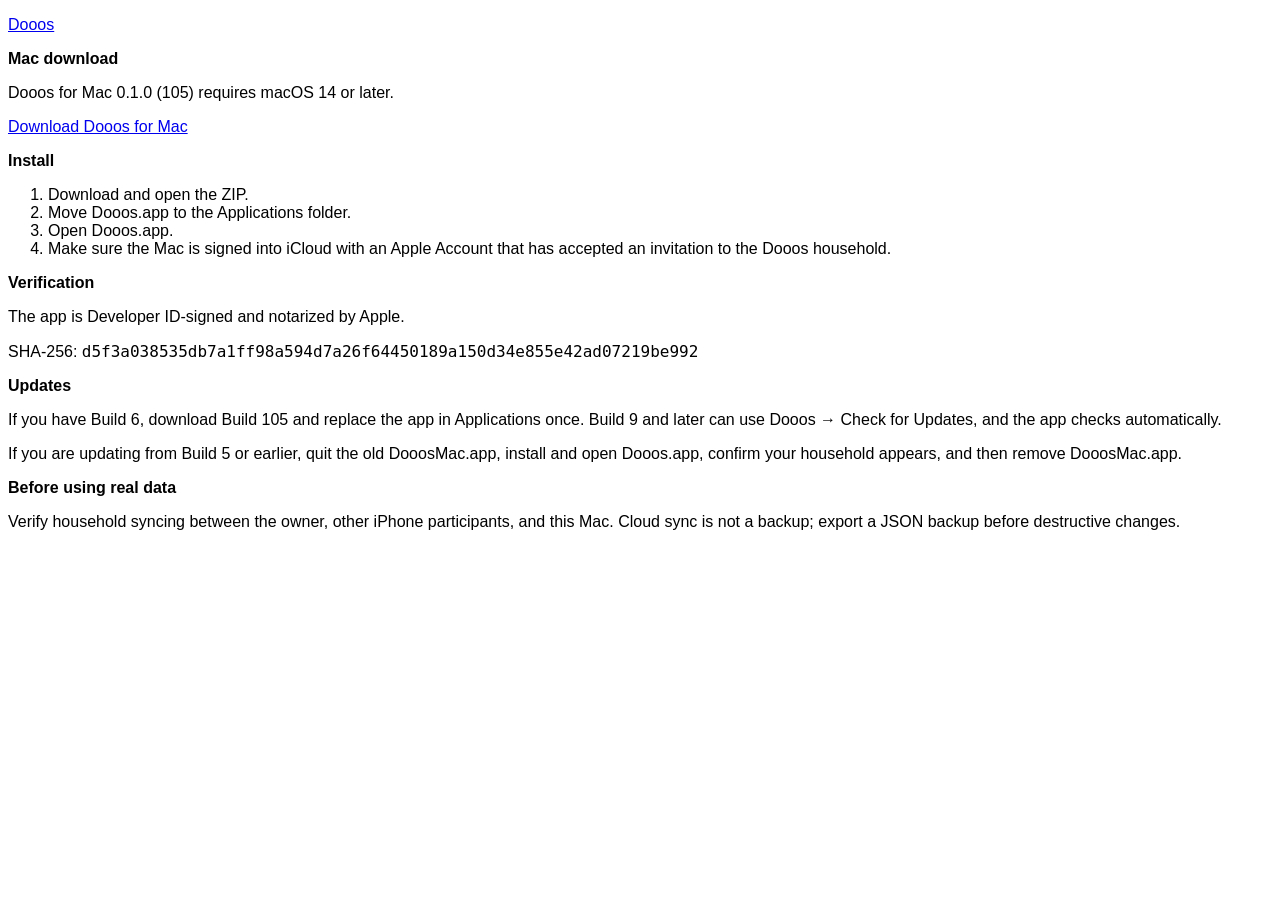
==== download/index.html @ 428f09a8 "Publish Mac Build 105 update" ====
<!doctype html>
<html lang="en">
<head>
  <meta charset="utf-8">
  <meta name="viewport" content="width=device-width, initial-scale=1">
  <meta name="description" content="Download Dooos for Mac.">
  <title>Mac download — Dooos</title>
  <link rel="stylesheet" href="../styles.css">
</head>
<body>
  <main>
    <p><a href="../">Dooos</a></p>
    <h1>Mac download</h1>
    <p>Dooos for Mac 0.1.0 (105) requires macOS 14 or later.</p>
    <p><a href="https://github.com/p0pps/dooos-site/releases/download/mac-v0.1.0-105/Dooos-0.1.0-105.zip">Download Dooos for Mac</a></p>

    <h2>Install</h2>
    <ol>
      <li>Download and open the ZIP.</li>
      <li>Move Dooos.app to the Applications folder.</li>
      <li>Open Dooos.app.</li>
      <li>Make sure the Mac is signed into iCloud with an Apple Account that has accepted an invitation to the Dooos household.</li>
    </ol>

    <h2>Verification</h2>
    <p>The app is Developer ID-signed and notarized by Apple.</p>
    <p>SHA-256: <code>d5f3a038535db7a1ff98a594d7a26f64450189a150d34e855e42ad07219be992</code></p>

    <h2>Updates</h2>
    <p>If you have Build 6, download Build 105 and replace the app in Applications once. Build 9 and later can use Dooos → Check for Updates, and the app checks automatically.</p>
    <p>If you are updating from Build 5 or earlier, quit the old DooosMac.app, install and open Dooos.app, confirm your household appears, and then remove DooosMac.app.</p>

    <h2>Before using real data</h2>
    <p>Verify household syncing between the owner, other iPhone participants, and this Mac. Cloud sync is not a backup; export a JSON backup before destructive changes.</p>
  </main>
</body>
</html>
---- styles.css ----
html,
body,
h1,
h2,
p,
ul,
ol,
li,
a,
strong,
code {
  font-size: 16px;
}

body {
  font-family: sans-serif;
}
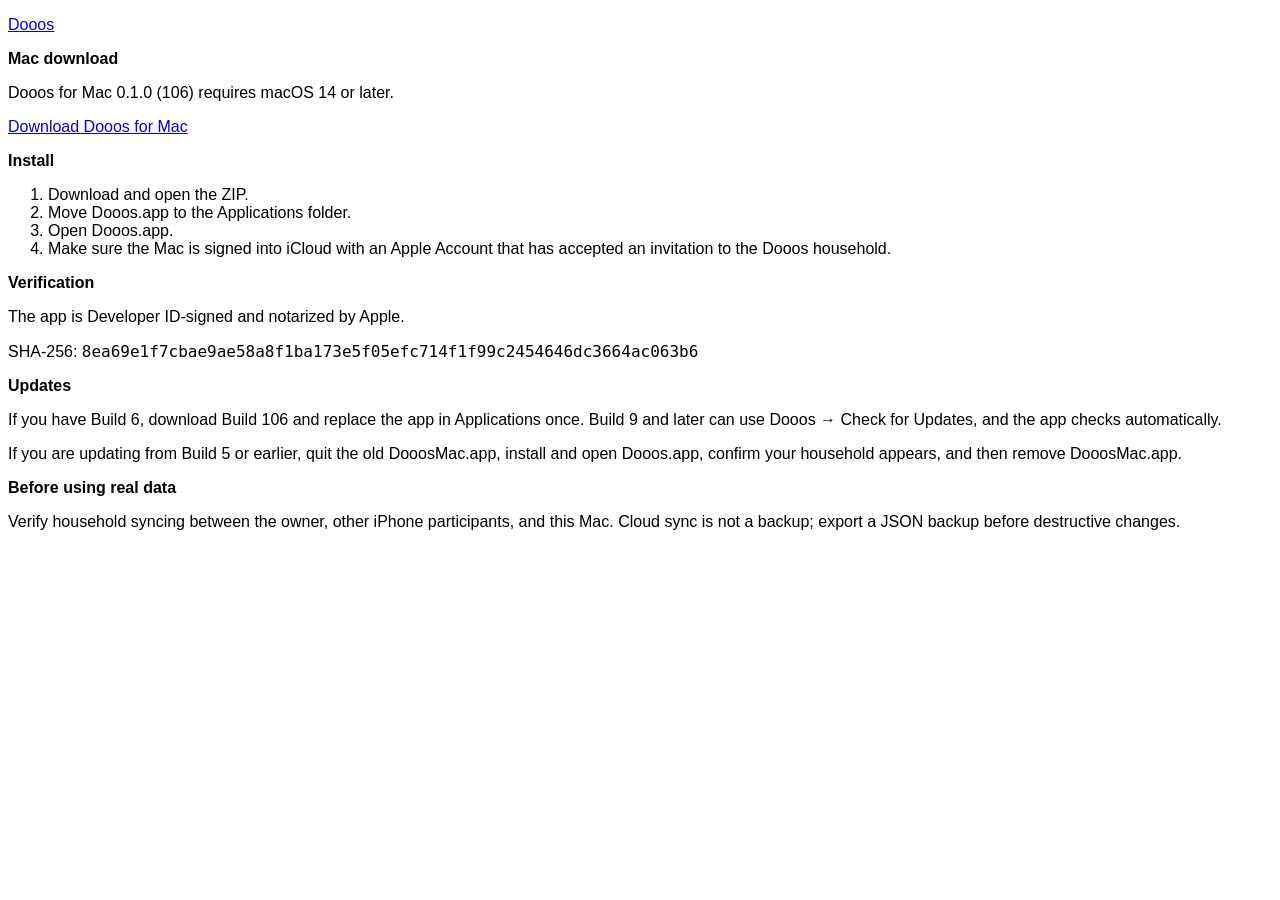
==== commit a07fe7b9: "Publish Mac Build 106 update" ====
--- a/download/index.html
+++ b/download/index.html
@@ -11,8 +11,8 @@
   <main>
     <p><a href="../">Dooos</a></p>
     <h1>Mac download</h1>
-    <p>Dooos for Mac 0.1.0 (105) requires macOS 14 or later.</p>
-    <p><a href="https://github.com/p0pps/dooos-site/releases/download/mac-v0.1.0-105/Dooos-0.1.0-105.zip">Download Dooos for Mac</a></p>
+    <p>Dooos for Mac 0.1.0 (106) requires macOS 14 or later.</p>
+    <p><a href="https://github.com/p0pps/dooos-site/releases/download/mac-v0.1.0-106/Dooos-0.1.0-106.zip">Download Dooos for Mac</a></p>
 
     <h2>Install</h2>
     <ol>
@@ -24,10 +24,10 @@
 
     <h2>Verification</h2>
     <p>The app is Developer ID-signed and notarized by Apple.</p>
-    <p>SHA-256: <code>d5f3a038535db7a1ff98a594d7a26f64450189a150d34e855e42ad07219be992</code></p>
+    <p>SHA-256: <code>8ea69e1f7cbae9ae58a8f1ba173e5f05efc714f1f99c2454646dc3664ac063b6</code></p>
 
     <h2>Updates</h2>
-    <p>If you have Build 6, download Build 105 and replace the app in Applications once. Build 9 and later can use Dooos → Check for Updates, and the app checks automatically.</p>
+    <p>If you have Build 6, download Build 106 and replace the app in Applications once. Build 9 and later can use Dooos → Check for Updates, and the app checks automatically.</p>
     <p>If you are updating from Build 5 or earlier, quit the old DooosMac.app, install and open Dooos.app, confirm your household appears, and then remove DooosMac.app.</p>
 
     <h2>Before using real data</h2>
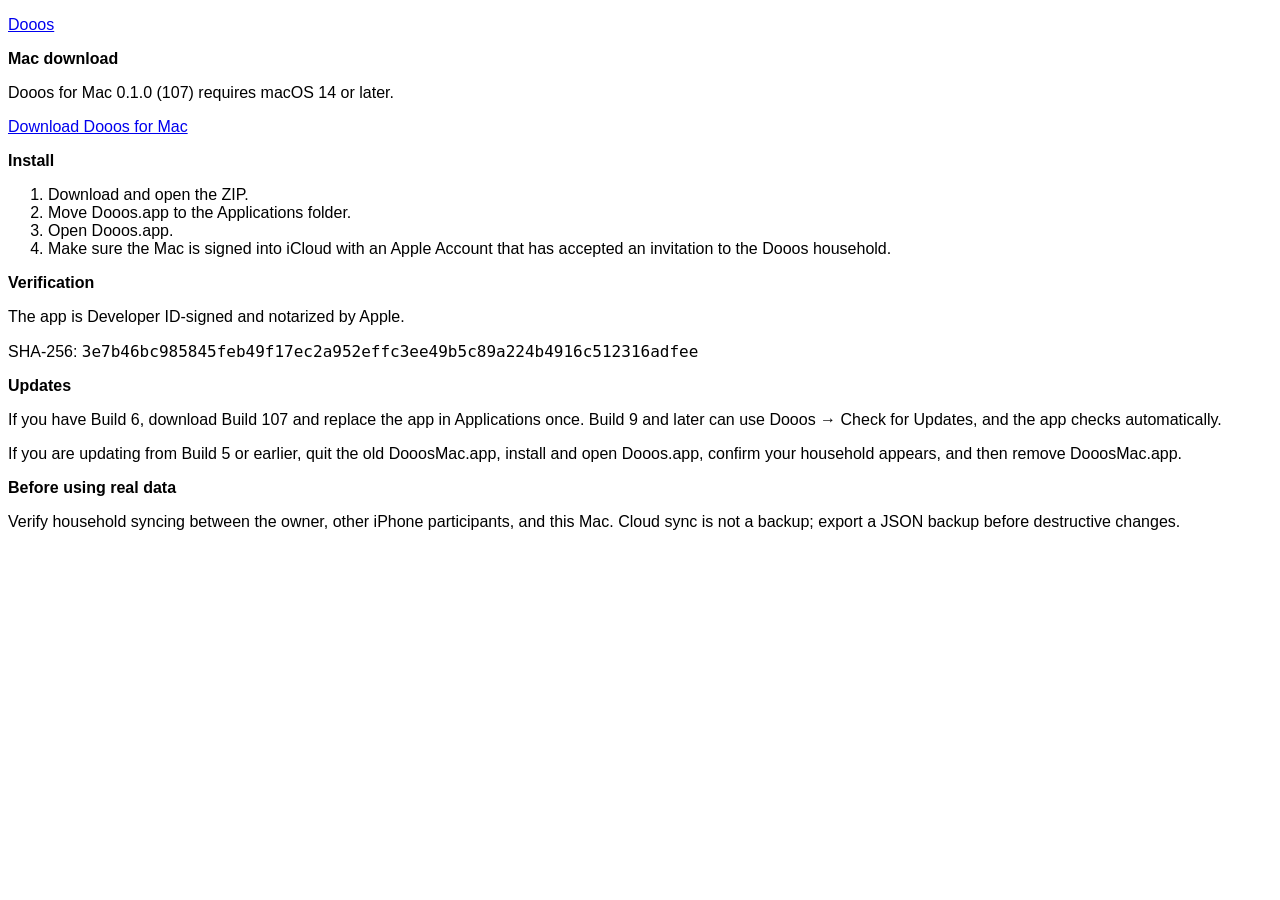
==== commit 1a84272c: "Publish Mac Build 107 update" ====
--- a/download/index.html
+++ b/download/index.html
@@ -11,8 +11,8 @@
   <main>
     <p><a href="../">Dooos</a></p>
     <h1>Mac download</h1>
-    <p>Dooos for Mac 0.1.0 (106) requires macOS 14 or later.</p>
-    <p><a href="https://github.com/p0pps/dooos-site/releases/download/mac-v0.1.0-106/Dooos-0.1.0-106.zip">Download Dooos for Mac</a></p>
+    <p>Dooos for Mac 0.1.0 (107) requires macOS 14 or later.</p>
+    <p><a href="https://github.com/p0pps/dooos-site/releases/download/mac-v0.1.0-107/Dooos-0.1.0-107.zip">Download Dooos for Mac</a></p>
 
     <h2>Install</h2>
     <ol>
@@ -24,10 +24,10 @@
 
     <h2>Verification</h2>
     <p>The app is Developer ID-signed and notarized by Apple.</p>
-    <p>SHA-256: <code>8ea69e1f7cbae9ae58a8f1ba173e5f05efc714f1f99c2454646dc3664ac063b6</code></p>
+    <p>SHA-256: <code>3e7b46bc985845feb49f17ec2a952effc3ee49b5c89a224b4916c512316adfee</code></p>
 
     <h2>Updates</h2>
-    <p>If you have Build 6, download Build 106 and replace the app in Applications once. Build 9 and later can use Dooos → Check for Updates, and the app checks automatically.</p>
+    <p>If you have Build 6, download Build 107 and replace the app in Applications once. Build 9 and later can use Dooos → Check for Updates, and the app checks automatically.</p>
     <p>If you are updating from Build 5 or earlier, quit the old DooosMac.app, install and open Dooos.app, confirm your household appears, and then remove DooosMac.app.</p>
 
     <h2>Before using real data</h2>
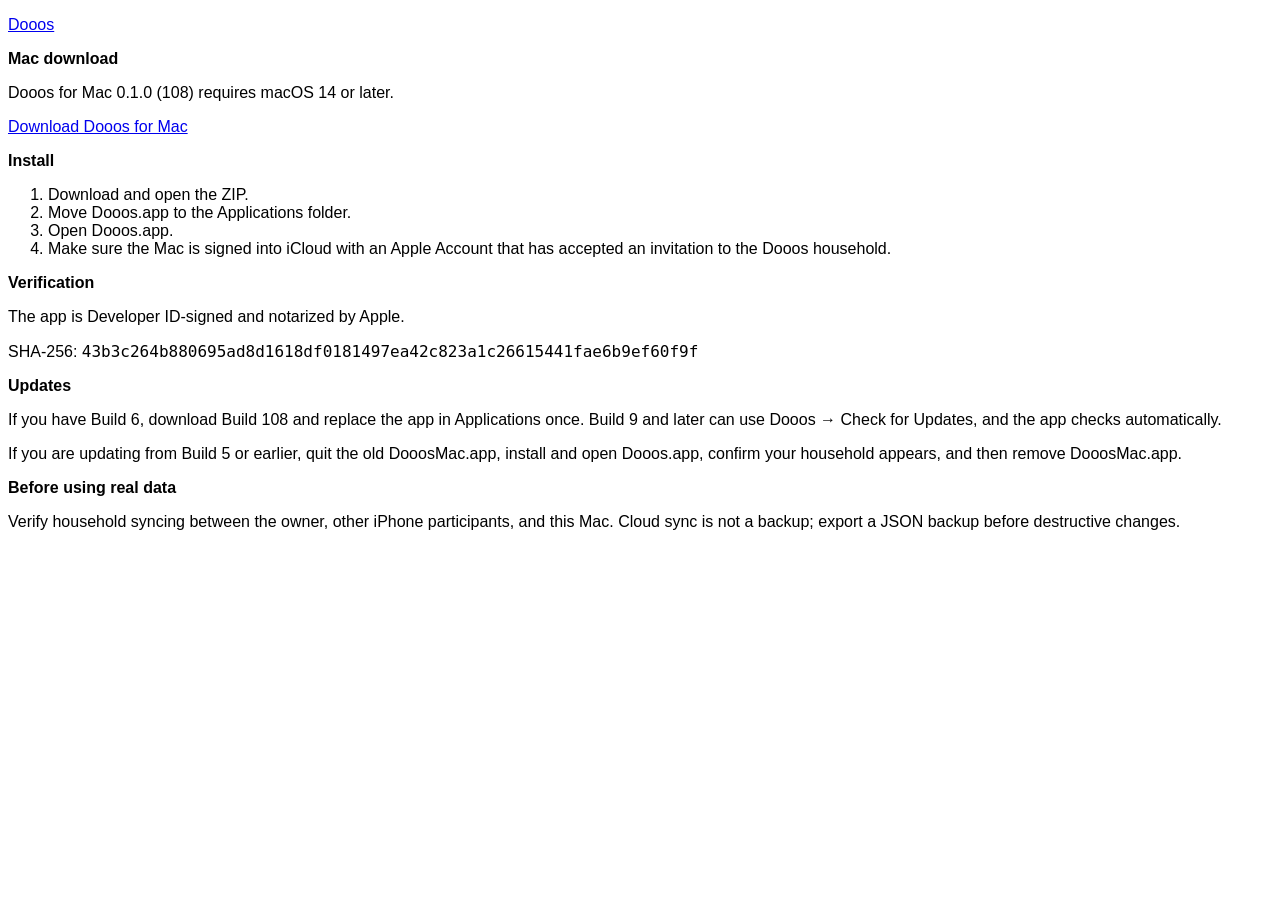
==== commit 7b69895d: "Publish Mac Build 108 update" ====
--- a/download/index.html
+++ b/download/index.html
@@ -11,8 +11,8 @@
   <main>
     <p><a href="../">Dooos</a></p>
     <h1>Mac download</h1>
-    <p>Dooos for Mac 0.1.0 (107) requires macOS 14 or later.</p>
-    <p><a href="https://github.com/p0pps/dooos-site/releases/download/mac-v0.1.0-107/Dooos-0.1.0-107.zip">Download Dooos for Mac</a></p>
+    <p>Dooos for Mac 0.1.0 (108) requires macOS 14 or later.</p>
+    <p><a href="https://github.com/p0pps/dooos-site/releases/download/mac-v0.1.0-108/Dooos-0.1.0-108.zip">Download Dooos for Mac</a></p>
 
     <h2>Install</h2>
     <ol>
@@ -24,10 +24,10 @@
 
     <h2>Verification</h2>
     <p>The app is Developer ID-signed and notarized by Apple.</p>
-    <p>SHA-256: <code>3e7b46bc985845feb49f17ec2a952effc3ee49b5c89a224b4916c512316adfee</code></p>
+    <p>SHA-256: <code>43b3c264b880695ad8d1618df0181497ea42c823a1c26615441fae6b9ef60f9f</code></p>
 
     <h2>Updates</h2>
-    <p>If you have Build 6, download Build 107 and replace the app in Applications once. Build 9 and later can use Dooos → Check for Updates, and the app checks automatically.</p>
+    <p>If you have Build 6, download Build 108 and replace the app in Applications once. Build 9 and later can use Dooos → Check for Updates, and the app checks automatically.</p>
     <p>If you are updating from Build 5 or earlier, quit the old DooosMac.app, install and open Dooos.app, confirm your household appears, and then remove DooosMac.app.</p>
 
     <h2>Before using real data</h2>
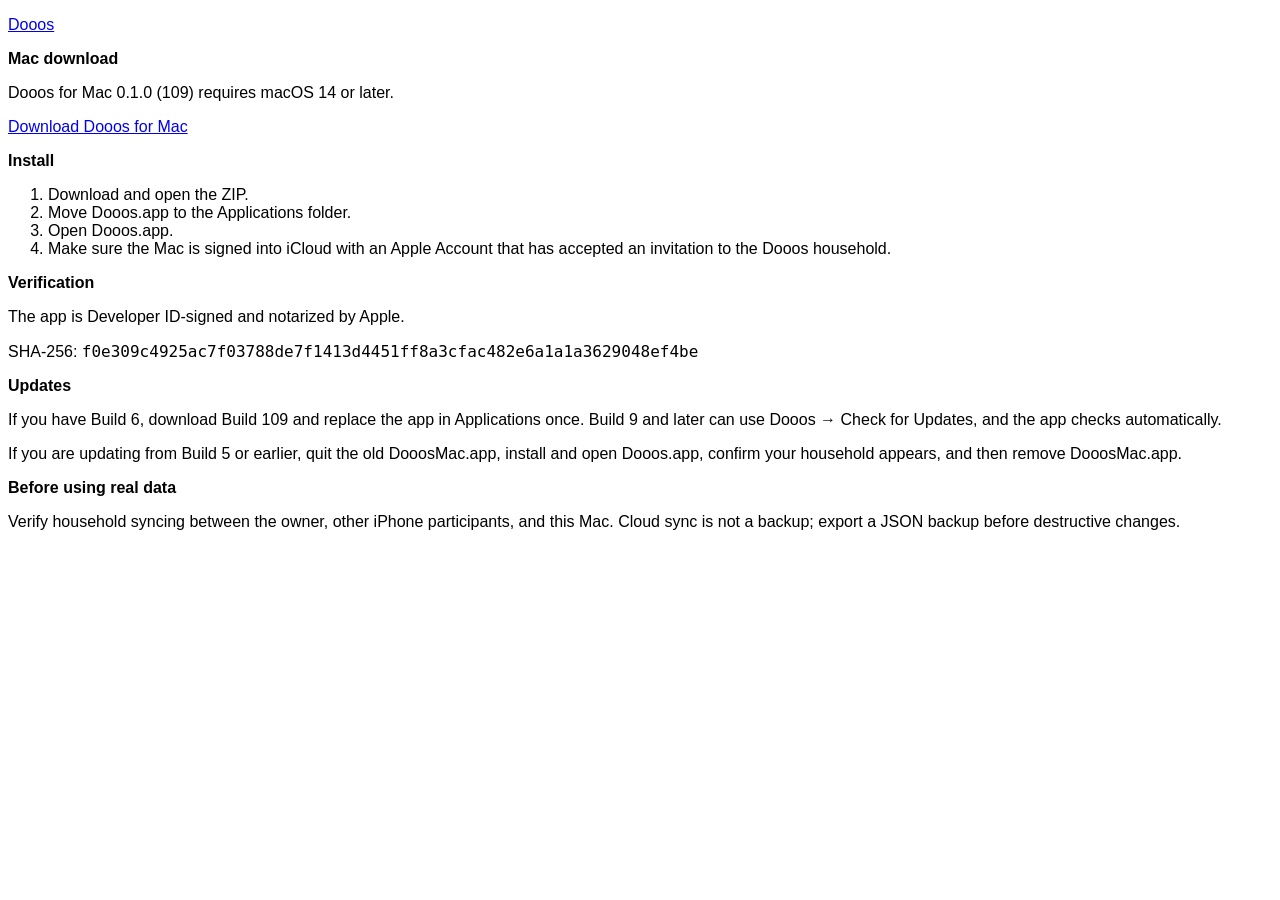
==== commit 6ed1b08e: "Publish Mac Build 109 update" ====
--- a/download/index.html
+++ b/download/index.html
@@ -11,8 +11,8 @@
   <main>
     <p><a href="../">Dooos</a></p>
     <h1>Mac download</h1>
-    <p>Dooos for Mac 0.1.0 (108) requires macOS 14 or later.</p>
-    <p><a href="https://github.com/p0pps/dooos-site/releases/download/mac-v0.1.0-108/Dooos-0.1.0-108.zip">Download Dooos for Mac</a></p>
+    <p>Dooos for Mac 0.1.0 (109) requires macOS 14 or later.</p>
+    <p><a href="https://github.com/p0pps/dooos-site/releases/download/mac-v0.1.0-109/Dooos-0.1.0-109.zip">Download Dooos for Mac</a></p>
 
     <h2>Install</h2>
     <ol>
@@ -24,10 +24,10 @@
 
     <h2>Verification</h2>
     <p>The app is Developer ID-signed and notarized by Apple.</p>
-    <p>SHA-256: <code>43b3c264b880695ad8d1618df0181497ea42c823a1c26615441fae6b9ef60f9f</code></p>
+    <p>SHA-256: <code>f0e309c4925ac7f03788de7f1413d4451ff8a3cfac482e6a1a1a3629048ef4be</code></p>
 
     <h2>Updates</h2>
-    <p>If you have Build 6, download Build 108 and replace the app in Applications once. Build 9 and later can use Dooos → Check for Updates, and the app checks automatically.</p>
+    <p>If you have Build 6, download Build 109 and replace the app in Applications once. Build 9 and later can use Dooos → Check for Updates, and the app checks automatically.</p>
     <p>If you are updating from Build 5 or earlier, quit the old DooosMac.app, install and open Dooos.app, confirm your household appears, and then remove DooosMac.app.</p>
 
     <h2>Before using real data</h2>
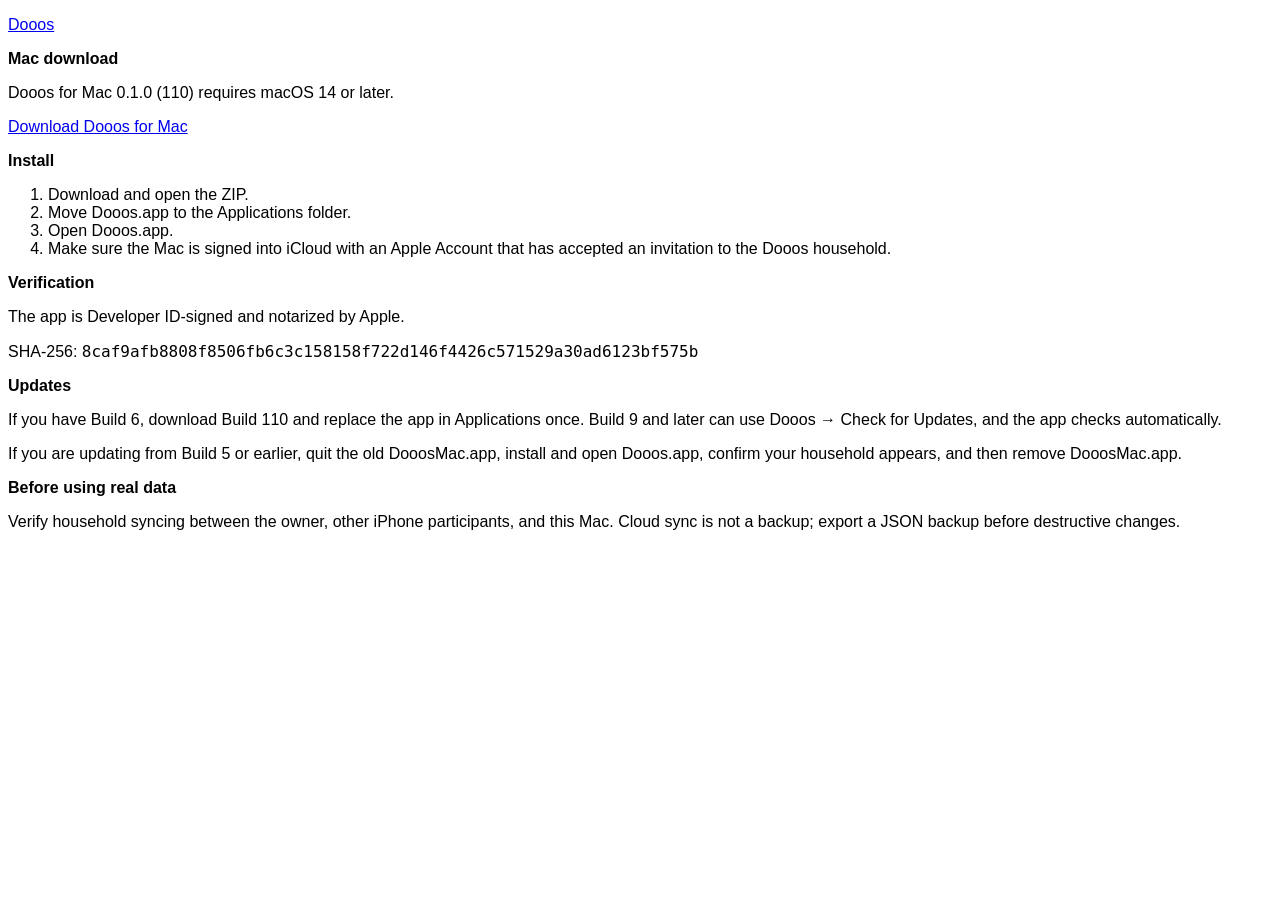
==== commit c337450e: "Publish Mac Build 110 update" ====
--- a/download/index.html
+++ b/download/index.html
@@ -11,8 +11,8 @@
   <main>
     <p><a href="../">Dooos</a></p>
     <h1>Mac download</h1>
-    <p>Dooos for Mac 0.1.0 (109) requires macOS 14 or later.</p>
-    <p><a href="https://github.com/p0pps/dooos-site/releases/download/mac-v0.1.0-109/Dooos-0.1.0-109.zip">Download Dooos for Mac</a></p>
+    <p>Dooos for Mac 0.1.0 (110) requires macOS 14 or later.</p>
+    <p><a href="https://github.com/p0pps/dooos-site/releases/download/mac-v0.1.0-110/Dooos-0.1.0-110.zip">Download Dooos for Mac</a></p>
 
     <h2>Install</h2>
     <ol>
@@ -24,10 +24,10 @@
 
     <h2>Verification</h2>
     <p>The app is Developer ID-signed and notarized by Apple.</p>
-    <p>SHA-256: <code>f0e309c4925ac7f03788de7f1413d4451ff8a3cfac482e6a1a1a3629048ef4be</code></p>
+    <p>SHA-256: <code>8caf9afb8808f8506fb6c3c158158f722d146f4426c571529a30ad6123bf575b</code></p>
 
     <h2>Updates</h2>
-    <p>If you have Build 6, download Build 109 and replace the app in Applications once. Build 9 and later can use Dooos → Check for Updates, and the app checks automatically.</p>
+    <p>If you have Build 6, download Build 110 and replace the app in Applications once. Build 9 and later can use Dooos → Check for Updates, and the app checks automatically.</p>
     <p>If you are updating from Build 5 or earlier, quit the old DooosMac.app, install and open Dooos.app, confirm your household appears, and then remove DooosMac.app.</p>
 
     <h2>Before using real data</h2>
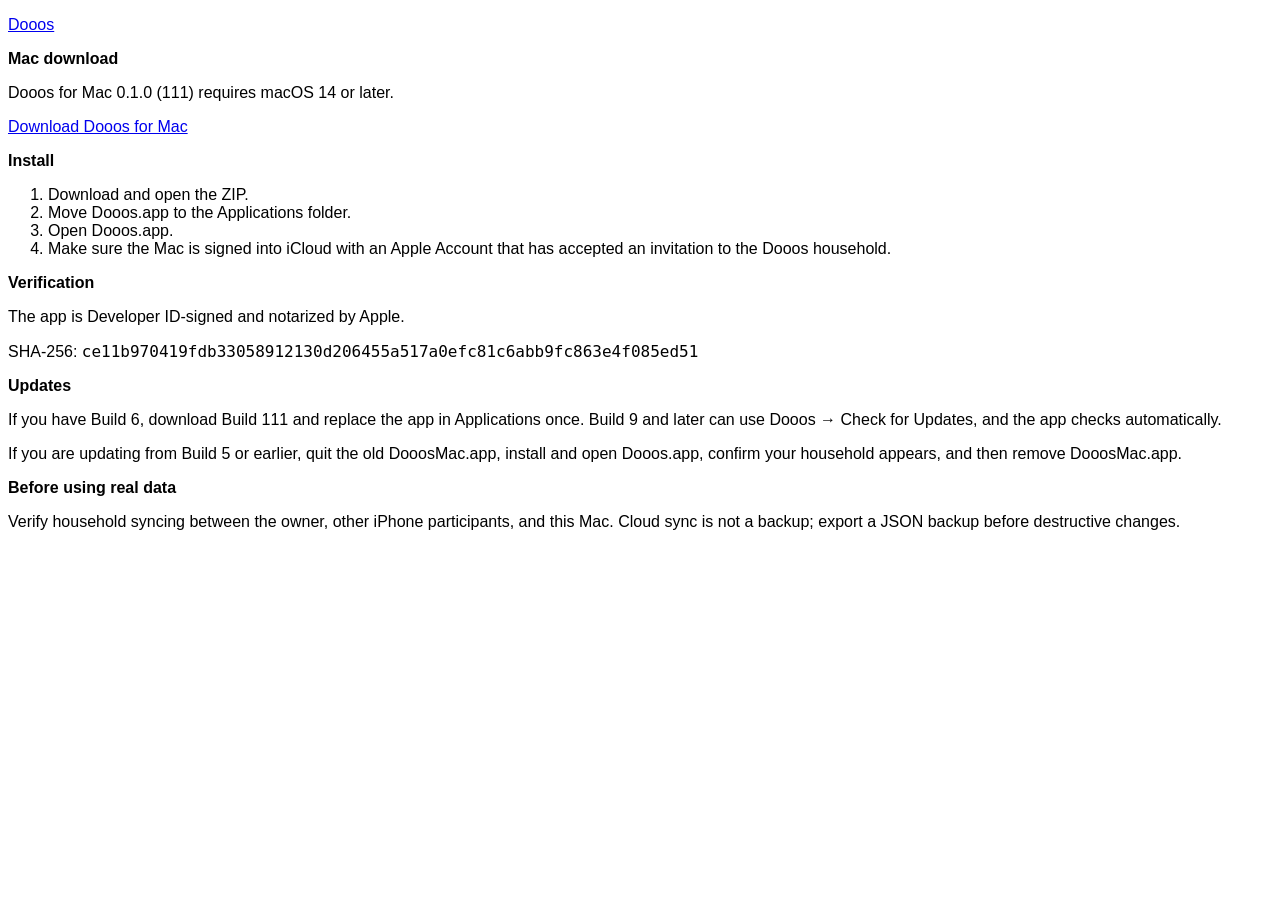
==== commit 5040b44c: "Publish Mac Build 111 update" ====
--- a/download/index.html
+++ b/download/index.html
@@ -11,8 +11,8 @@
   <main>
     <p><a href="../">Dooos</a></p>
     <h1>Mac download</h1>
-    <p>Dooos for Mac 0.1.0 (110) requires macOS 14 or later.</p>
-    <p><a href="https://github.com/p0pps/dooos-site/releases/download/mac-v0.1.0-110/Dooos-0.1.0-110.zip">Download Dooos for Mac</a></p>
+    <p>Dooos for Mac 0.1.0 (111) requires macOS 14 or later.</p>
+    <p><a href="https://github.com/p0pps/dooos-site/releases/download/mac-v0.1.0-111/Dooos-0.1.0-111.zip">Download Dooos for Mac</a></p>
 
     <h2>Install</h2>
     <ol>
@@ -24,10 +24,10 @@
 
     <h2>Verification</h2>
     <p>The app is Developer ID-signed and notarized by Apple.</p>
-    <p>SHA-256: <code>8caf9afb8808f8506fb6c3c158158f722d146f4426c571529a30ad6123bf575b</code></p>
+    <p>SHA-256: <code>ce11b970419fdb33058912130d206455a517a0efc81c6abb9fc863e4f085ed51</code></p>
 
     <h2>Updates</h2>
-    <p>If you have Build 6, download Build 110 and replace the app in Applications once. Build 9 and later can use Dooos → Check for Updates, and the app checks automatically.</p>
+    <p>If you have Build 6, download Build 111 and replace the app in Applications once. Build 9 and later can use Dooos → Check for Updates, and the app checks automatically.</p>
     <p>If you are updating from Build 5 or earlier, quit the old DooosMac.app, install and open Dooos.app, confirm your household appears, and then remove DooosMac.app.</p>
 
     <h2>Before using real data</h2>
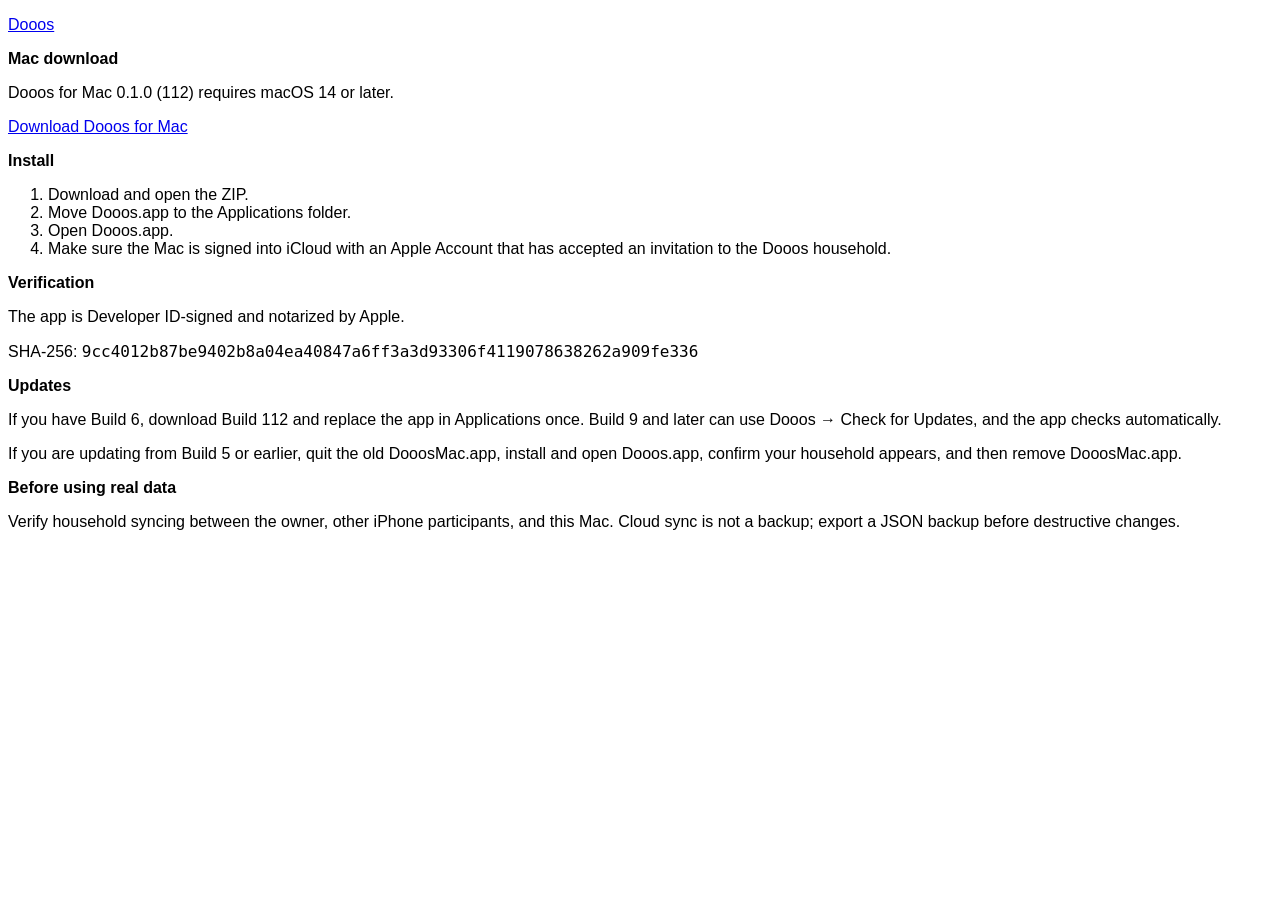
==== commit b02fc072: "Publish Mac Build 112 update" ====
--- a/download/index.html
+++ b/download/index.html
@@ -11,8 +11,8 @@
   <main>
     <p><a href="../">Dooos</a></p>
     <h1>Mac download</h1>
-    <p>Dooos for Mac 0.1.0 (111) requires macOS 14 or later.</p>
-    <p><a href="https://github.com/p0pps/dooos-site/releases/download/mac-v0.1.0-111/Dooos-0.1.0-111.zip">Download Dooos for Mac</a></p>
+    <p>Dooos for Mac 0.1.0 (112) requires macOS 14 or later.</p>
+    <p><a href="https://github.com/p0pps/dooos-site/releases/download/mac-v0.1.0-112/Dooos-0.1.0-112.zip">Download Dooos for Mac</a></p>
 
     <h2>Install</h2>
     <ol>
@@ -24,10 +24,10 @@
 
     <h2>Verification</h2>
     <p>The app is Developer ID-signed and notarized by Apple.</p>
-    <p>SHA-256: <code>ce11b970419fdb33058912130d206455a517a0efc81c6abb9fc863e4f085ed51</code></p>
+    <p>SHA-256: <code>9cc4012b87be9402b8a04ea40847a6ff3a3d93306f4119078638262a909fe336</code></p>
 
     <h2>Updates</h2>
-    <p>If you have Build 6, download Build 111 and replace the app in Applications once. Build 9 and later can use Dooos → Check for Updates, and the app checks automatically.</p>
+    <p>If you have Build 6, download Build 112 and replace the app in Applications once. Build 9 and later can use Dooos → Check for Updates, and the app checks automatically.</p>
     <p>If you are updating from Build 5 or earlier, quit the old DooosMac.app, install and open Dooos.app, confirm your household appears, and then remove DooosMac.app.</p>
 
     <h2>Before using real data</h2>
